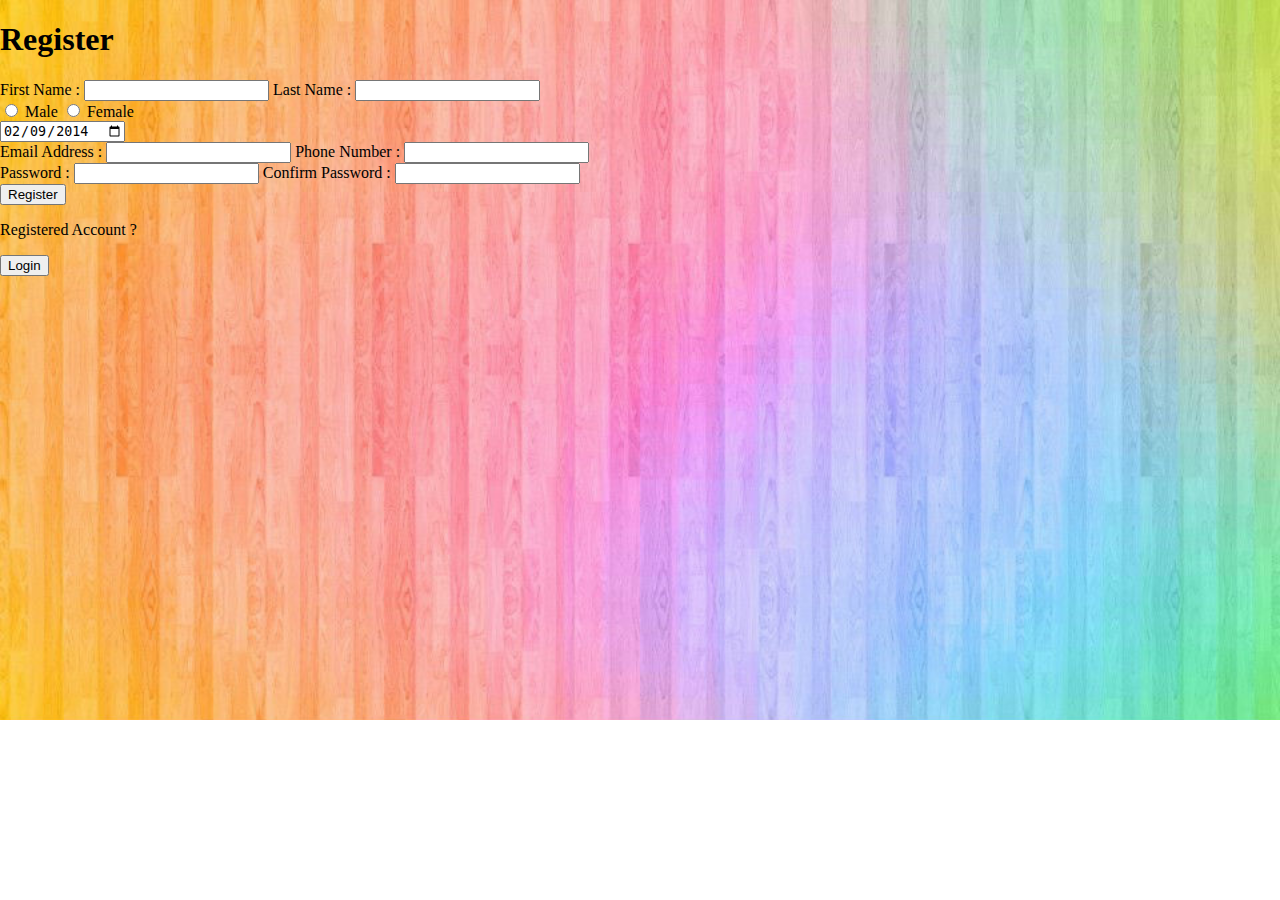
==== register.html @ ee82fce0 "Register+Reset" ====
<!DOCTYPE html>
<html>
    <head>
        <title>Register | Customer Relationship</title>
	<meta name="viewport" content="width=device-width, initial-scale=1.0">
        <link rel = "stylesheet" type = "text/css" href = "login_style.css" >
    </head>
    <meta charset="UTF-8">
    <body>
	<h1>Register</h1>
        <div class="resister">
            <label>First Name : </label>
            <input type="text" id="fname" name="fname">
            <label>Last Name : </label>
            <input type="text" id="lname" name="lname"><br>
            <form>
              <input type="radio" id="male" name="gender" value="male">
              <label for="male">Male</label>
              <input type="radio" id="female" name="gender" value="female">
              <label for="female">Female</label>
            </form> 
            <input type="date" id="myDate" value="2014-02-09"><br>
            <label>Email Address : </label>
            <input type="email" id="email" name="email">
            <label>Phone Number : </label>
            <input type="tel" id="phone" name="phone" ><br>
            <label>Password : </label>
            <input type="password" id="password" name="password">
            <label>Confirm Password : </label>
            <input type="password" id="cpassword" name="cpassword"><br>
            <input type="submit" name="btnSubmit" value="Register"><br>
            <p>Registered Account ?</p>
			<input type="submit" name="btnSubmit" value="Login"><br>
        </div>
    </body>
</html>
---- login_style.css ----
body {
  margin: 0;
  padding: 0;
  background-image: url(background.jpg);
  background-repeat: no-repeat;
  background-size: 100%;
}

.nav ul{
  list-style: none;
  background-color: #f2f2f2;
  text-align: center;
  padding: 0;
  margin: 0;
}

.nav img{
  padding: 0;
  margin: 0;
  width: auto;
  height: 30px;

}

.nav li{
  font-size: 1.2em;
  line-height: 40px;
  text-align: center;
}

.nav li li{
  font-size: 0.8em;
  line-height: 40px;
  text-align: left;
}
.nav a{
  text-decoration: none;
  color: #000;
  display: block;
  padding-left: 15px;
  border-bottom: 1px solid #f2f2f2;
  transition: .3s;
}

.nav a:hover{
  background-color: #666666;
}
/* Sub Menu*/

.nav li ul{
  position: absolute;
  display: none;
  width: 150px;
}

.nav li:hover ul{
  display: block;
  background-color:#f2f2f2;
}

/* Style menu for Larger screens*/

@media screen and (min-width: 1000px){
.nav li{
  width: 160px;
  border-bottom: none;
  height: 50px;
  line-height: 50px;
  font-size: 1.4em;
  display: inline-block;
  margin-right: -8px;
}

.nav a{
  border-bottom: none;
}

.nav > ul > li{
  text-align: center;
}

.nav > ul > li > a{
  padding: 0;
}
.nav > ul > li:first-child{
display: none;
}

.nav img{
  padding: 0;
  margin: 0;
  width: auto;
  height: 30px;
  text-align: center;
  content: center;
  border-bottom: none;
  font-size: 1em;
} 

/* Sub Menu*/

.nav li ul{
  position: absolute;
  display: none;
  width: inherit;
}

.nav li:hover ul{
  display: block;
}
.nav li ul li{
  display: block;
}

}

/*Login Form*/

.login{
  text-align: center;
}

.login{
  border: 2px solid black;
  margin-top: 12%;
  margin-bottom: 15%px;
  margin-right: 35%;
  margin-left: 35%;
  background-color: #e6e6e6;
}
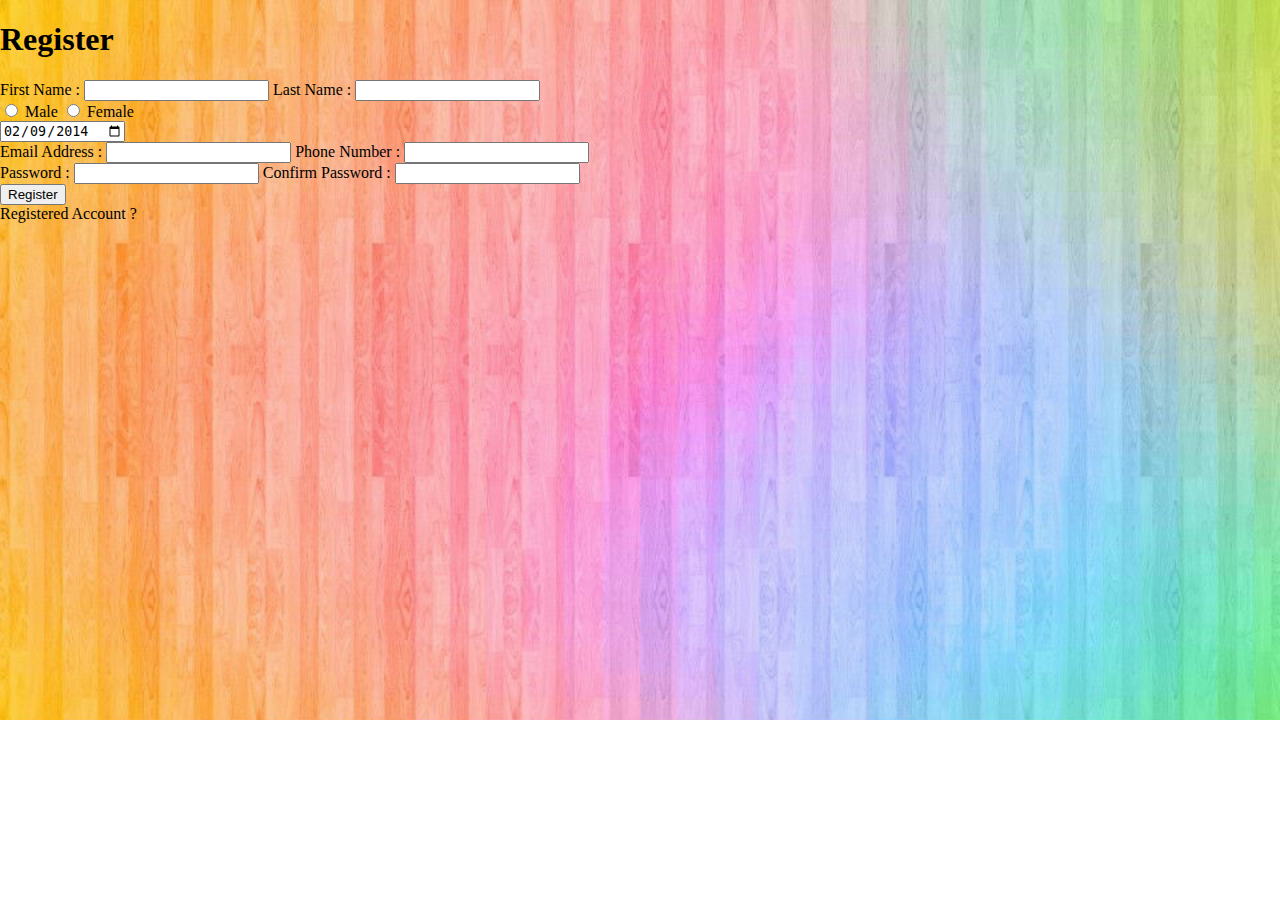
==== commit 15ea42d0: "Update font color" ====
--- a/register.html
+++ b/register.html
@@ -29,8 +29,7 @@
             <label>Confirm Password : </label>
             <input type="password" id="cpassword" name="cpassword"><br>
             <input type="submit" name="btnSubmit" value="Register"><br>
-            <p>Registered Account ?</p>
-			<input type="submit" name="btnSubmit" value="Login"><br>
+            <a href="login.html" style="text-decoration:none" ><font color="black">Registered Account ?</font></a>
         </div>
     </body>
 </html>